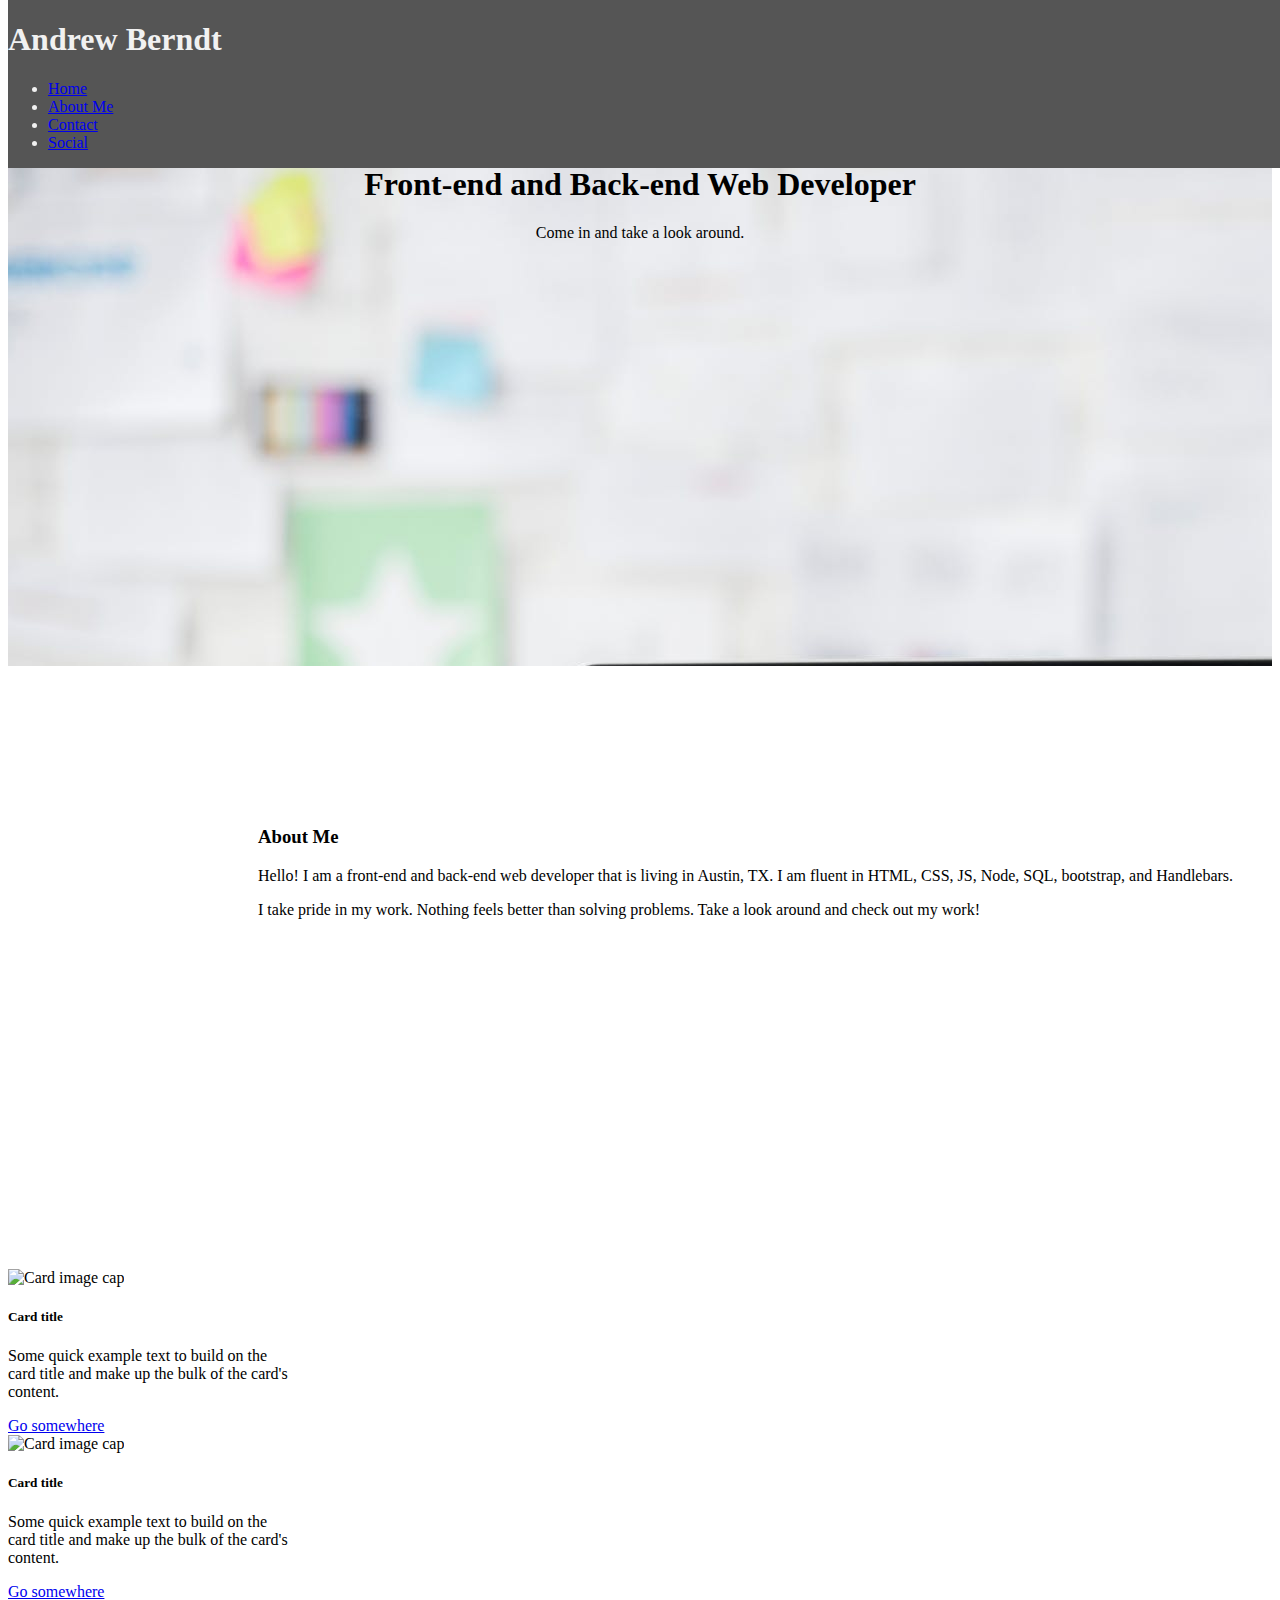
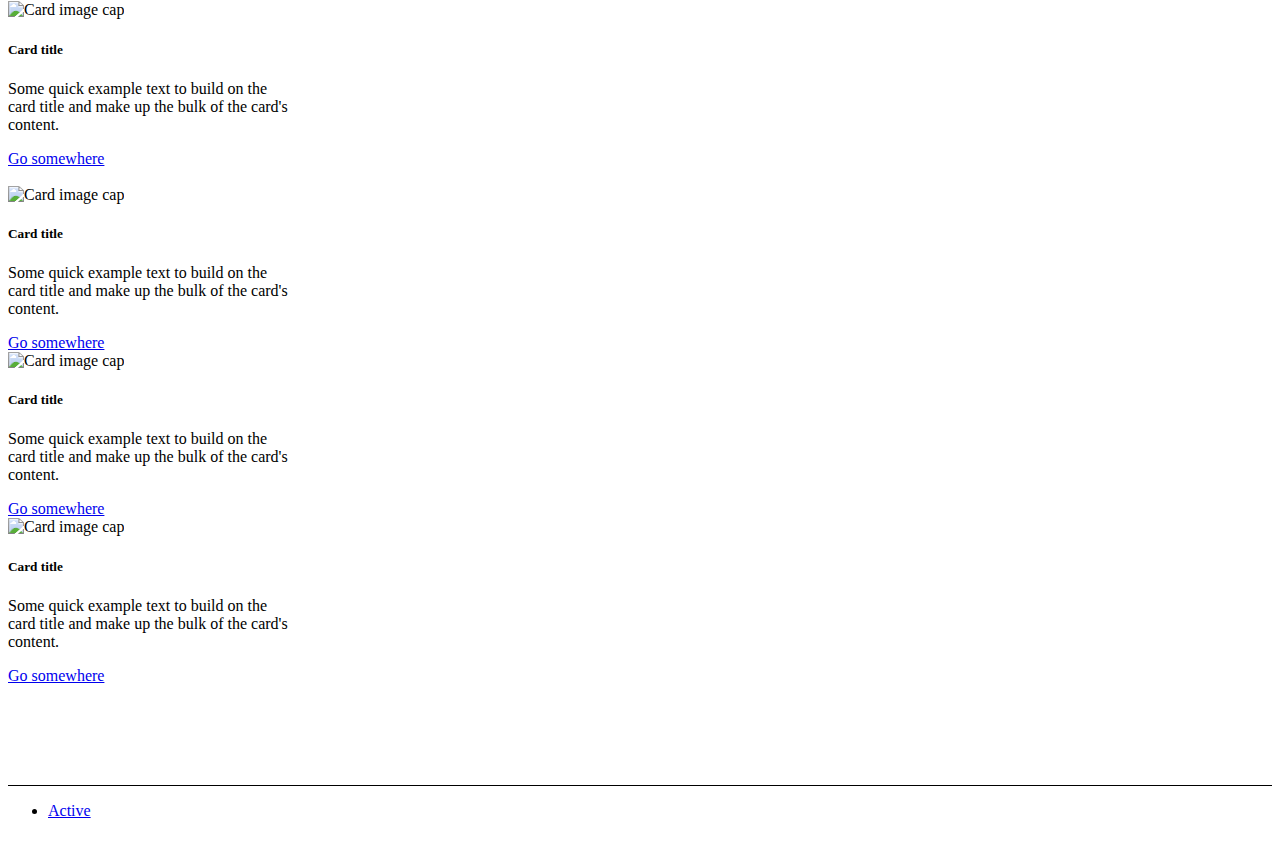
==== index.html @ 5904b711 "start of the profile" ====
<!DOCTYPE html>
<html lang="en">
<head>
    <meta charset="UTF-8">
    <meta name="viewport" content="width=device-width, initial-scale=1.0">
    <meta http-equiv="X-UA-Compatible" content="ie=edge">
    <title>Portfolio</title>
    <link rel="stylesheet" href="https://stackpath.bootstrapcdn.com/bootstrap/4.1.1/css/bootstrap.min.css" integrity="sha384-WskhaSGFgHYWDcbwN70/dfYBj47jz9qbsMId/iRN3ewGhXQFZCSftd1LZCfmhktB" crossorigin="anonymous">
    <link rel="stylesheet" href="assets/css/style.css">

</head>
<body>
    
        <header class="sticky">
            <div class="container">
            <!-- Nav Bar -->
                <div class="name">
                    <h1>Andrew Berndt</h1>
                </div>
                <ul class="nav justify-content-end">
                        <li class="nav-item">
                          <a class="nav-link active" href="index.html">Home</a>
                        </li>
                        <li class="nav-item">
                          <a class="nav-link" href="#">About Me</a>
                        </li>
                        <li class="nav-item">
                          <a class="nav-link" href="contact.html">Contact</a>
                        </li>
                        <li class="nav-item">
                          <a class="nav-link disabled" href="#">Social</a>
                        </li>
                </ul>
            </div>
        </header>
        <br>
    <div class="container">
        <!-- title page -->
        <div class="jumbotron title">
                <div class="container title-inside">
                  <h1 class="display-4">Front-end and Back-end Web Developer</h1>
                  <p class="lead">Come in and take a look around.
                  </p>
                </div>
                
        </div>
        <!-- about me -->
        <div class="row">
                <div class="col-md-6 about-me">
                    <h3>About Me</h3>
                    <p>Hello! I am a front-end and back-end web developer that is living in Austin, TX.  I am fluent in  HTML, CSS, JS, Node, SQL, bootstrap,
                        and Handlebars.</p>
                    <p>I take pride in my work. Nothing feels better than solving problems.  Take a look around and check out my work!</p>
                </div>
        </div>



        <!-- portfolio -->
        <div class="row portfolio">
            <div class="col-md-4">
                <div class="card"  style="width: 18rem;">
                        <img class="card-img-top" src=".../100px180/" alt="Card image cap">
                        <div class="card-body">
                          <h5 class="card-title">Card title</h5>
                          <p class="card-text">Some quick example text to build on the card title and make up the bulk of the card's content.</p>
                          <a href="#" class="btn btn-primary">Go somewhere</a>
                        </div>
                </div>
            </div>
            <div class="col-md-4 cards">

                <div class="card"  style="width: 18rem;">
                        <img class="card-img-top" src=".../100px180/" alt="Card image cap">
                        <div class="card-body">
                          <h5 class="card-title">Card title</h5>
                          <p class="card-text">Some quick example text to build on the card title and make up the bulk of the card's content.</p>
                          <a href="#" class="btn btn-primary">Go somewhere</a>
                        </div>
                </div>
            </div>

            <div class="col-md-4 cards">
                <div class="card"  style="width: 18rem;">
                        <img class="card-img-top" src=".../100px180/" alt="Card image cap">
                        <div class="card-body">
                          <h5 class="card-title">Card title</h5>
                          <p class="card-text">Some quick example text to build on the card title and make up the bulk of the card's content.</p>
                          <a href="#" class="btn btn-primary">Go somewhere</a>
                       </div>
                </div>
            </div>    
        </div>
        <br>

        <div class="row bottom-row">
            <div class="col-md-4">
                <div class="card" id="p4" style="width: 18rem;">
                        <img class="card-img-top" src=".../100px180/" alt="Card image cap">
                        <div class="card-body">
                          <h5 class="card-title">Card title</h5>
                          <p class="card-text">Some quick example text to build on the card title and make up the bulk of the card's content.</p>
                          <a href="#" class="btn btn-primary">Go somewhere</a>
                        </div>
                </div>
            </div>
            <div class="col-md-4">
                    <div class="card" id="p4" style="width: 18rem;">
                            <img class="card-img-top" src=".../100px180/" alt="Card image cap">
                            <div class="card-body">
                              <h5 class="card-title">Card title</h5>
                              <p class="card-text">Some quick example text to build on the card title and make up the bulk of the card's content.</p>
                              <a href="#" class="btn btn-primary">Go somewhere</a>
                            </div>
                    </div>
            </div>
            <div class="col-md-4">
                    <div class="card" id="p4" style="width: 18rem;">
                            <img class="card-img-top" src=".../100px180/" alt="Card image cap">
                            <div class="card-body">
                              <h5 class="card-title">Card title</h5>
                              <p class="card-text">Some quick example text to build on the card title and make up the bulk of the card's content.</p>
                              <a href="#" class="btn btn-primary">Go somewhere</a>
                            </div>
                    </div>
            </div>
        </div>
    </div>
    <footer>
            <ul class="nav justify-content-center">
                    <li class="nav-item">
                      <a class="nav-link active" href="#">Active</a>
                    </li>
                  </ul>
    </footer>
</body>
</html>
---- assets/css/style.css ----
body {
    background-color:white;
}

header {
    background: #555555;
    color: #f1f1f1;

}

footer {
    border-top: black solid thin;
    height:60px;
    margin-top: 40px;
}

.card {
    margin: 50;
}
.sticky {
    position: fixed;
    top: 0;
    width: 100%
}

.title {
    height: 500px;
    background: url("../pics/titlepic.jpeg");
    margin-top: 140px;
    

   
}


.about-me {
    margin-top: 160px;
    width: 100%;
    margin-left: 250px;
    margin-bottom: 350px;

}

.portfolio {
    margin-top: 150px;
}

.title-inside {
    text-align: center;
    margin-top: 50px;
    color: black;
}

.bottom-row {
    margin-bottom: 100px;
}
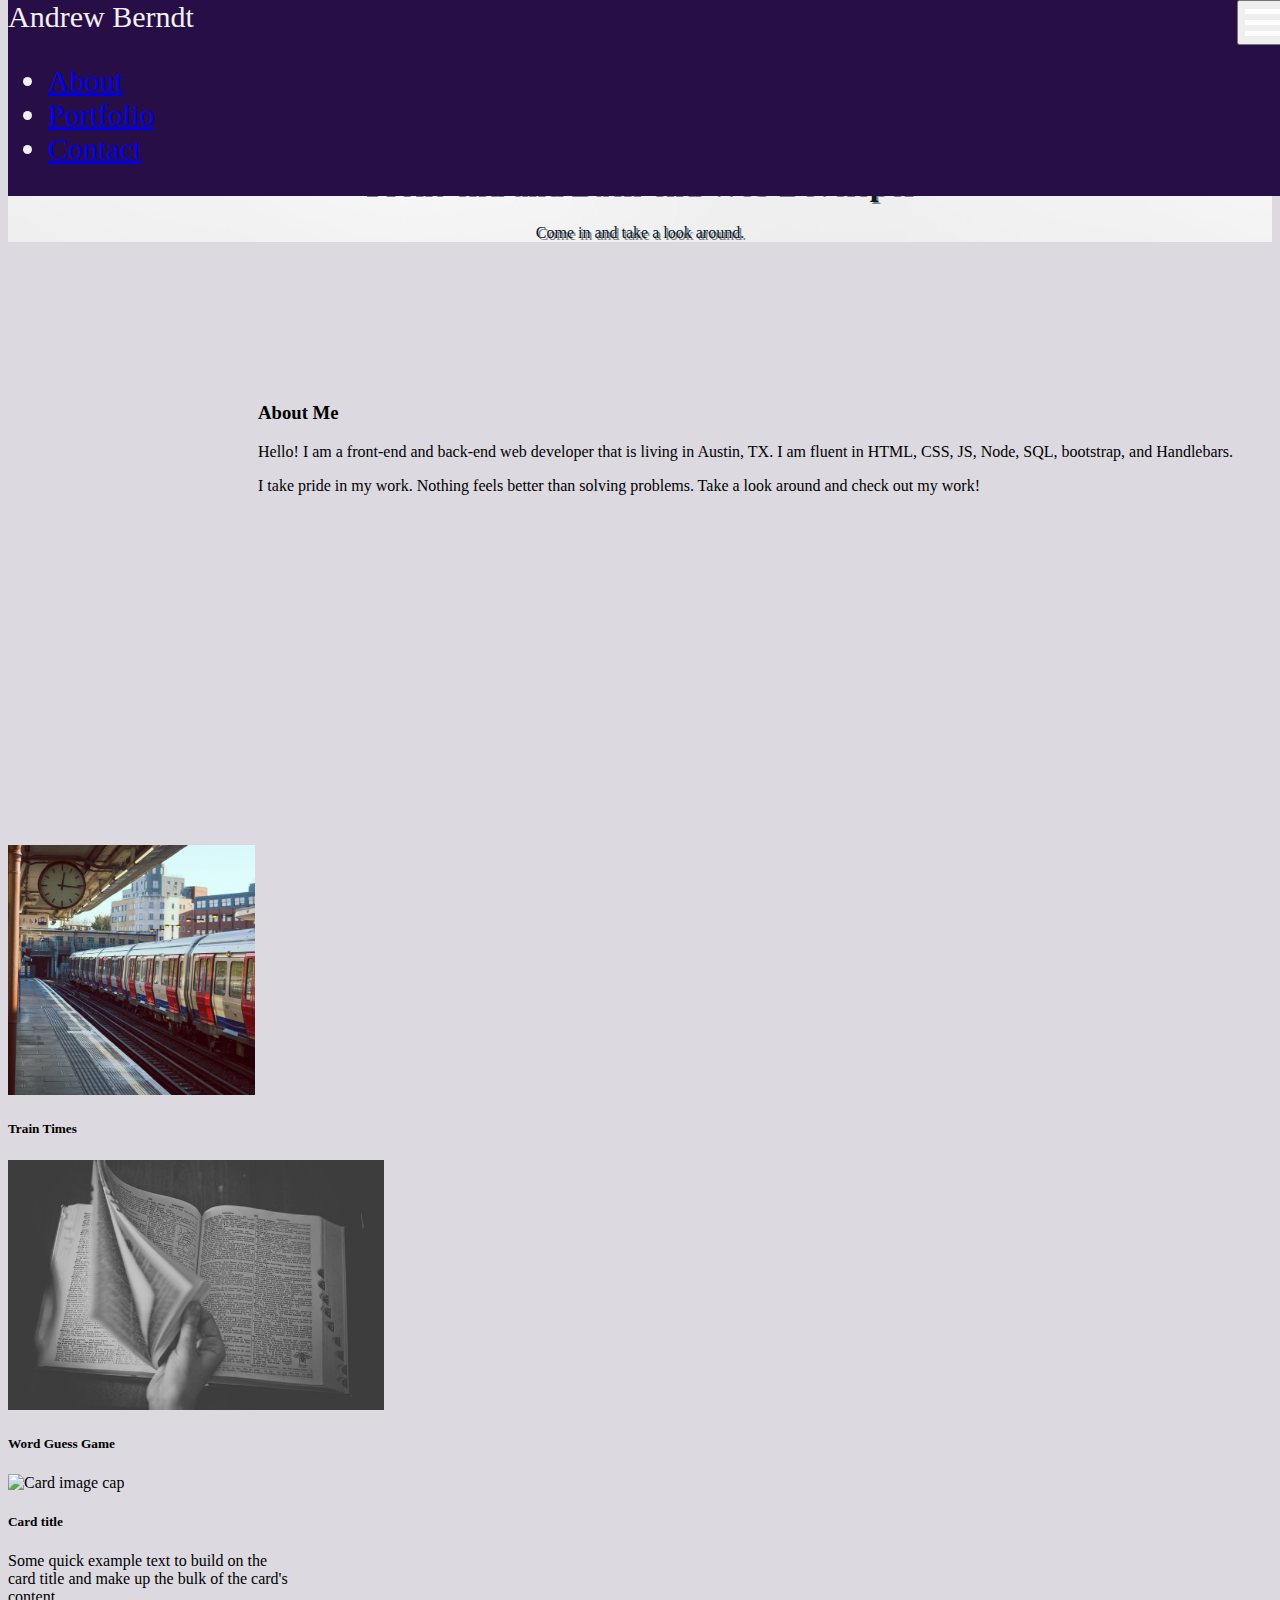
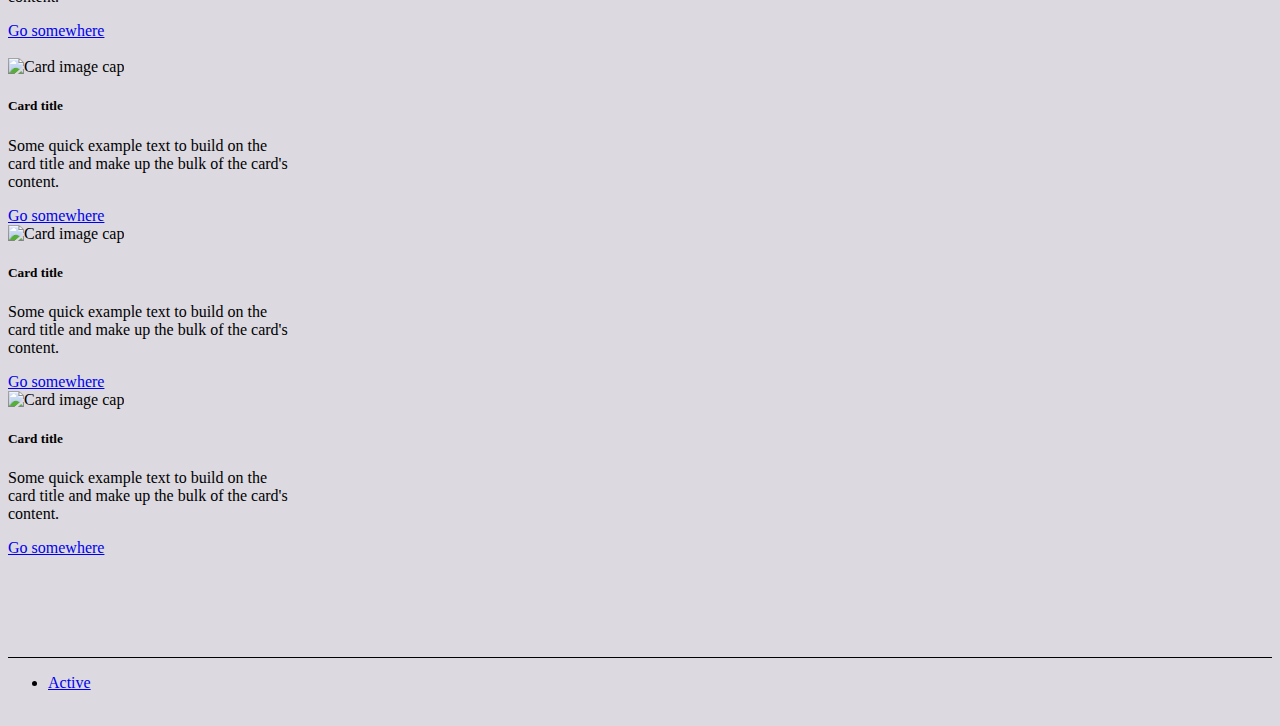
==== commit 011acbd5: "navbar" ====
--- a/index.html
+++ b/index.html
@@ -7,33 +7,45 @@
     <title>Portfolio</title>
     <link rel="stylesheet" href="https://stackpath.bootstrapcdn.com/bootstrap/4.1.1/css/bootstrap.min.css" integrity="sha384-WskhaSGFgHYWDcbwN70/dfYBj47jz9qbsMId/iRN3ewGhXQFZCSftd1LZCfmhktB" crossorigin="anonymous">
     <link rel="stylesheet" href="assets/css/style.css">
+    <script type="text/javascript" href="assets/js/js.js"></script>
+    <script src="https://code.jquery.com/jquery-3.3.1.slim.min.js" integrity="sha384-q8i/X+965DzO0rT7abK41JStQIAqVgRVzpbzo5smXKp4YfRvH+8abtTE1Pi6jizo" crossorigin="anonymous"></script>
+    <script src="https://cdnjs.cloudflare.com/ajax/libs/popper.js/1.14.3/umd/popper.min.js" integrity="sha384-ZMP7rVo3mIykV+2+9J3UJ46jBk0WLaUAdn689aCwoqbBJiSnjAK/l8WvCWPIPm49" crossorigin="anonymous"></script>
+    <script src="https://stackpath.bootstrapcdn.com/bootstrap/4.1.2/js/bootstrap.min.js" integrity="sha384-o+RDsa0aLu++PJvFqy8fFScvbHFLtbvScb8AjopnFD+iEQ7wo/CG0xlczd+2O/em" crossorigin="anonymous"></script>
 
 </head>
 <body>
     
         <header class="sticky">
+            <!-- Nav Bar -->
             <div class="container">
-            <!-- Nav Bar -->
                 <div class="name">
-                    <h1>Andrew Berndt</h1>
-                </div>
-                <ul class="nav justify-content-end">
-                        <li class="nav-item">
-                          <a class="nav-link active" href="index.html">Home</a>
-                        </li>
-                        <li class="nav-item">
-                          <a class="nav-link" href="#">About Me</a>
-                        </li>
-                        <li class="nav-item">
-                          <a class="nav-link" href="contact.html">Contact</a>
-                        </li>
-                        <li class="nav-item">
-                          <a class="nav-link disabled" href="#">Social</a>
-                        </li>
-                </ul>
-            </div>
+                    <a>Andrew Berndt</a>
+                    <button class="navbar-toggler navbar-toggler-right menu" type="button" data-toggle="collapse" data-target="#navbarResponsive"
+                    aria-controls="navbarResponsive" aria-expanded="false" aria-label="Toggle navigation">
+                    <span class="navbar-toggler-icon">
+                        <div class="icon"></div>
+                        <div class="icon"></div>
+                        <div class="icon"></div>
+                    </span>
+                </button>
+                <div class="collapse navbar-collapse" id="navbarResponsive">
+                        <ul class="navbar-nav ml-auto">
+                            <li class="nav-item">
+                                <a class="nav-link js-scroll-trigger" href="#page-top">About</a>
+                            </li>
+                            <li class="nav-item">
+                                <a class="nav-link js-scroll-trigger" href="#portfolio">Portfolio</a>
+                            </li>
+                            <li class="nav-item">
+                                <a class="nav-link js-scroll-trigger" href="#contact">Contact</a>
+                            </li>
+                        </ul>
+                    </div>
+                </div>     
+                </div>    
         </header>
         <br>
+
     <div class="container">
         <!-- title page -->
         <div class="jumbotron title">
@@ -60,29 +72,29 @@
         <div class="row portfolio">
             <div class="col-md-4">
                 <div class="card"  style="width: 18rem;">
-                        <img class="card-img-top" src=".../100px180/" alt="Card image cap">
+                        <img class="card-img-top cardsize"  src="assets/pics/train.jpeg">
                         <div class="card-body">
-                          <h5 class="card-title">Card title</h5>
-                          <p class="card-text">Some quick example text to build on the card title and make up the bulk of the card's content.</p>
-                          <a href="#" class="btn btn-primary">Go somewhere</a>
+                          <h5 class="card-title">Train Times</h5>
+                          <p class="card-text"></p>
+                          
                         </div>
                 </div>
             </div>
             <div class="col-md-4 cards">
 
                 <div class="card"  style="width: 18rem;">
-                        <img class="card-img-top" src=".../100px180/" alt="Card image cap">
+                        <img class="card-img-top cardsize" src="assets/pics/word.jpg">
                         <div class="card-body">
-                          <h5 class="card-title">Card title</h5>
-                          <p class="card-text">Some quick example text to build on the card title and make up the bulk of the card's content.</p>
-                          <a href="#" class="btn btn-primary">Go somewhere</a>
+                          <h5 class="card-title">Word Guess Game</h5>
+                          <p class="card-text"></p>
+                          
                         </div>
                 </div>
             </div>
 
             <div class="col-md-4 cards">
                 <div class="card"  style="width: 18rem;">
-                        <img class="card-img-top" src=".../100px180/" alt="Card image cap">
+                        <img class="card-img-top cardsize" src=".../100px180/" alt="Card image cap">
                         <div class="card-body">
                           <h5 class="card-title">Card title</h5>
                           <p class="card-text">Some quick example text to build on the card title and make up the bulk of the card's content.</p>
@@ -96,7 +108,7 @@
         <div class="row bottom-row">
             <div class="col-md-4">
                 <div class="card" id="p4" style="width: 18rem;">
-                        <img class="card-img-top" src=".../100px180/" alt="Card image cap">
+                        <img class="card-img-top cardsize" src=".../100px180/" alt="Card image cap">
                         <div class="card-body">
                           <h5 class="card-title">Card title</h5>
                           <p class="card-text">Some quick example text to build on the card title and make up the bulk of the card's content.</p>
@@ -106,7 +118,7 @@
             </div>
             <div class="col-md-4">
                     <div class="card" id="p4" style="width: 18rem;">
-                            <img class="card-img-top" src=".../100px180/" alt="Card image cap">
+                            <img class="card-img-top cardsize" src=".../100px180/" alt="Card image cap">
                             <div class="card-body">
                               <h5 class="card-title">Card title</h5>
                               <p class="card-text">Some quick example text to build on the card title and make up the bulk of the card's content.</p>
@@ -116,7 +128,7 @@
             </div>
             <div class="col-md-4">
                     <div class="card" id="p4" style="width: 18rem;">
-                            <img class="card-img-top" src=".../100px180/" alt="Card image cap">
+                            <img class="card-img-top cardsize" src=".../100px180/" alt="Card image cap">
                             <div class="card-body">
                               <h5 class="card-title">Card title</h5>
                               <p class="card-text">Some quick example text to build on the card title and make up the bulk of the card's content.</p>
--- a/assets/css/style.css
+++ b/assets/css/style.css
@@ -1,9 +1,9 @@
 body {
-    background-color:white;
+    background-color: #dcd9e0;
 }
 
 header {
-    background: #555555;
+    background: #270e47;
     color: #f1f1f1;
 
 }
@@ -12,6 +12,22 @@
     border-top: black solid thin;
     height:60px;
     margin-top: 40px;
+}
+.menu {
+    color: white;
+    float: right;
+}
+
+.icon {
+    width: 35px;
+    height: 5px;
+    background-color: white;
+    margin: 6px 0;
+    
+    
+}
+.name {
+    font-size: 30px;
 }
 
 .card {
@@ -23,14 +39,24 @@
     width: 100%
 }
 
+.cardsize {
+    height: 250px;
+}
+
 .title {
-    height: 500px;
+ 
     background: url("../pics/titlepic.jpeg");
+    background-size: 900px;
     margin-top: 140px;
-    
-
    
 }
+
+.logo {
+    float: left;
+    margin-left: 20px;
+    margin-right: 30px;
+}
+
 
 
 .about-me {
@@ -48,7 +74,10 @@
 .title-inside {
     text-align: center;
     margin-top: 50px;
-    color: black;
+    color: #071932;
+    margin-bottom: 40px;
+    text-shadow: 2px 2px grey;
+    font-family: Cambria, Cochin, Georgia, Times, 'Times New Roman', serif;
 }
 
 .bottom-row {
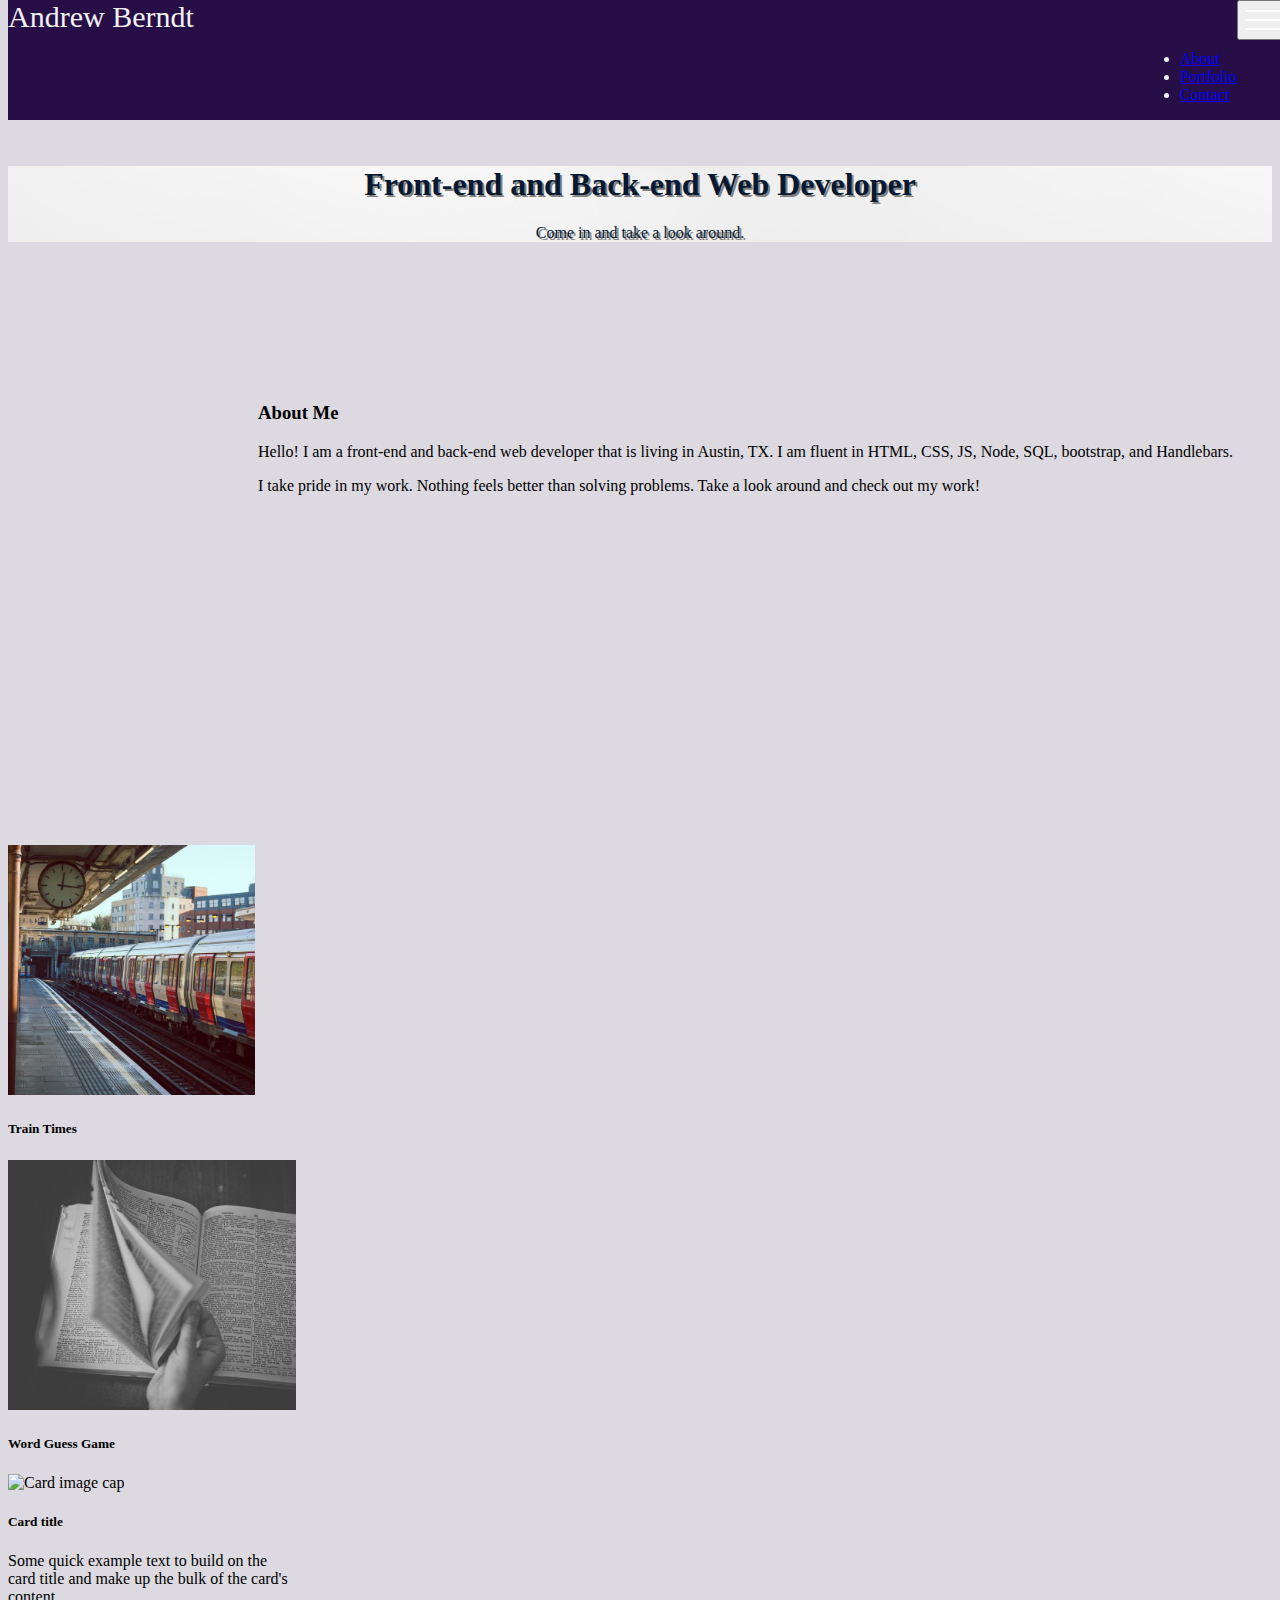
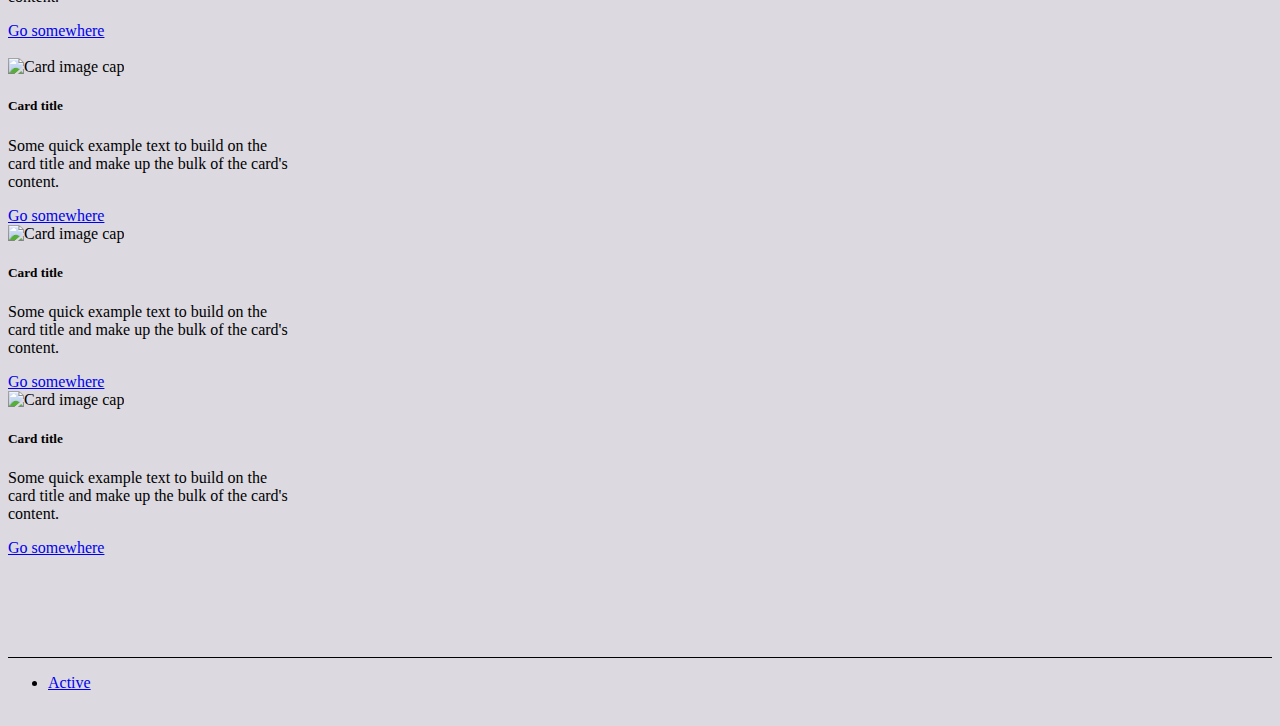
==== commit 2af05db8: "more navbar" ====
--- a/index.html
+++ b/index.html
@@ -4,7 +4,7 @@
     <meta charset="UTF-8">
     <meta name="viewport" content="width=device-width, initial-scale=1.0">
     <meta http-equiv="X-UA-Compatible" content="ie=edge">
-    <title>Portfolio</title>
+    <title>Andrew Berndt</title>
     <link rel="stylesheet" href="https://stackpath.bootstrapcdn.com/bootstrap/4.1.1/css/bootstrap.min.css" integrity="sha384-WskhaSGFgHYWDcbwN70/dfYBj47jz9qbsMId/iRN3ewGhXQFZCSftd1LZCfmhktB" crossorigin="anonymous">
     <link rel="stylesheet" href="assets/css/style.css">
     <script type="text/javascript" href="assets/js/js.js"></script>
@@ -28,7 +28,8 @@
                         <div class="icon"></div>
                     </span>
                 </button>
-                <div class="collapse navbar-collapse" id="navbarResponsive">
+                </div>
+                <div class="collapse navbar-collapse dropdown" id="navbarResponsive">
                         <ul class="navbar-nav ml-auto">
                             <li class="nav-item">
                                 <a class="nav-link js-scroll-trigger" href="#page-top">About</a>
@@ -40,9 +41,9 @@
                                 <a class="nav-link js-scroll-trigger" href="#contact">Contact</a>
                             </li>
                         </ul>
-                    </div>
-                </div>     
-                </div>    
+                </div>
+            </div>     
+               
         </header>
         <br>
 
--- a/assets/css/style.css
+++ b/assets/css/style.css
@@ -20,11 +20,14 @@
 
 .icon {
     width: 35px;
-    height: 5px;
+    height: 2px;
     background-color: white;
-    margin: 6px 0;
-    
-    
+    margin: 7px 0;
+}
+
+.dropdown {
+    float: right;
+
 }
 .name {
     font-size: 30px;
@@ -32,6 +35,7 @@
 
 .card {
     margin: 50;
+    overflow: hidden;
 }
 .sticky {
     position: fixed;
